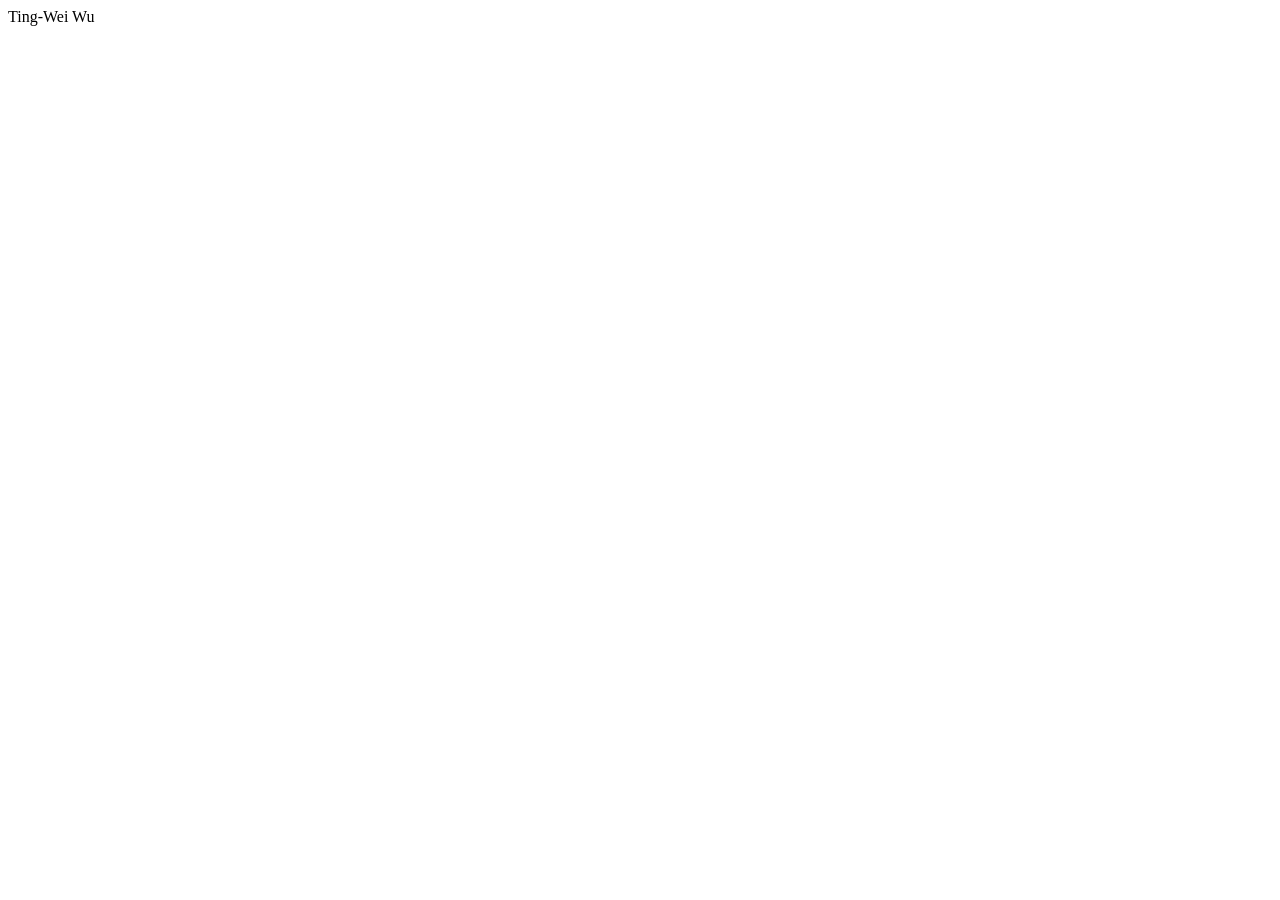
==== site/index.html @ 1e3db89f "Add" ====
<!DOCTYPE html>
<html lang="en">
<head>
    <meta charset="UTF-8">
    <meta name="viewport" content="width=device-width, initial-scale=1.0">
    <meta http-equiv="X-UA-Compatible" content="ie=edge">
    <title>Document</title>
</head>
<body>
    Ting-Wei Wu
</body>
</html>
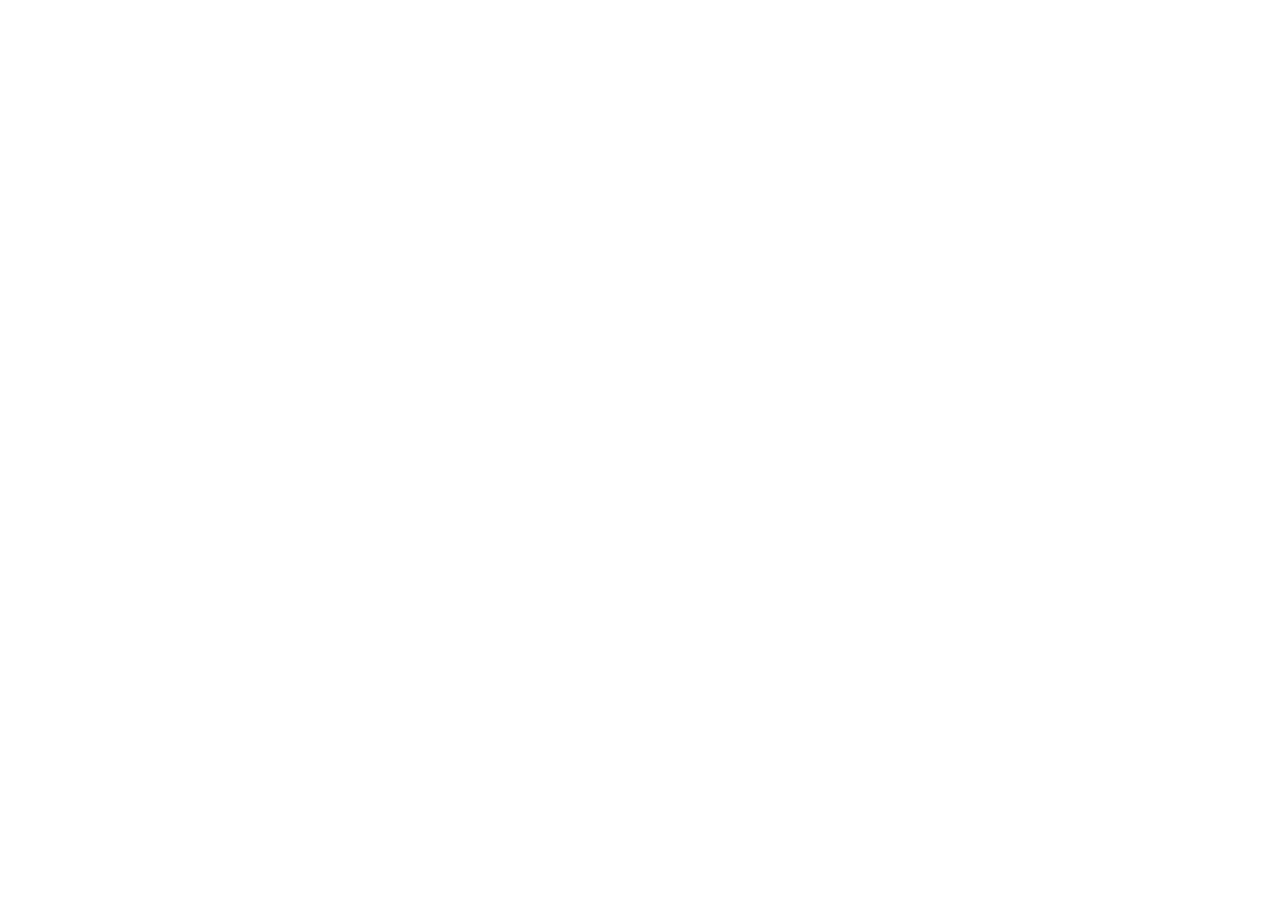
==== commit 3dfd8496: "Add" ====
--- a/site/index.html
+++ b/site/index.html
@@ -4,9 +4,14 @@
     <meta charset="UTF-8">
     <meta name="viewport" content="width=device-width, initial-scale=1.0">
     <meta http-equiv="X-UA-Compatible" content="ie=edge">
-    <title>Document</title>
+    <title>Ting-Wei Wu Webpage</title>
+    <link rel="stylesheet" href="css/bootstrap-grid.min.css".css">
+    <link rel="stylesheet" href="css/style.css">
 </head>
 <body>
-    Ting-Wei Wu
+    <script src="js/jquery-3.3.1.min.js"></script>
+    <script src="js/bootstrap.min.js"></script>
+    <script src="js/style.js"></script>
+    
 </body>
-</html>+</html>
